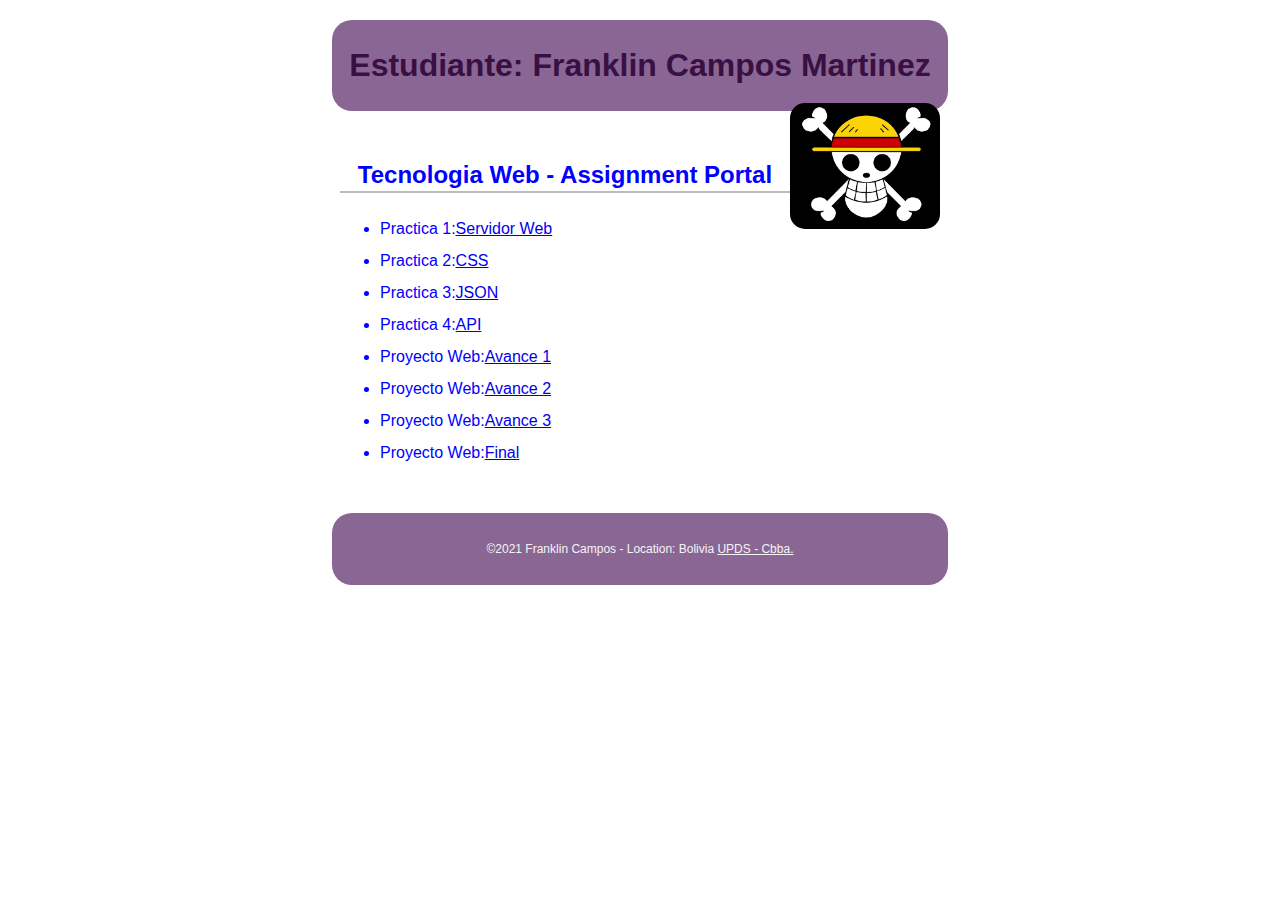
==== index.html @ cf7bc683 "sdfs" ====
<!DOCTYPE html>
<html lang="es">
<head>
  <meta charset="utf-8">
  <meta name="viewport" content="width=device-width, initial-scale=1, maximum-scale=1">
  <title>Tecnologia Web - Portal de Asignaciones | Nombre | UPDS -Cbba.</title>
  <meta name="description" content="Pagina de portal de asignaciones Fabiola Soliz para la materia de tecnologia web en UPDS">
  <link rel="stylesheet" href="css/normalize.css">
  <link rel="stylesheet" href="css/main.css">
</head>
<body>
  <header>
    <h1>Estudiante: Franklin Campos Martinez</h1>
    <img src="imagenes/logo.png" alt="My Profile Picture">
  </header> 
  <main>
    <h2>Tecnologia Web - Assignment Portal</h2>
    <ul>
      <li> Practica 1:<a href="documento/practica 1.pdf">Servidor Web </a></li>
      <li>Practica 2:<a href="../mirepositorio/proyecto/proyecto.html">CSS </a></li>
      <li>Practica 3:<a href="Practica3/practica3.html">JSON</a></li>
      <li>Practica 4:<a href="../api/clima.html">API</a></li>
      <li>Proyecto Web:<a href="documento/Plantilla_Site_Plan.pdf">Avance 1 </a></li>
      <li>Proyecto Web:<a href="#">Avance 2 </a></li>
      <li>Proyecto Web:<a href="#">Avance 3 </a></li>
      <li>Proyecto Web:<a href="#">Final </a></li>
    </ul>
    
  </main> 
 
  <footer>
    <p>
      &copy;2021 Franklin Campos - Location: Bolivia  
      <a href="http://www.upds.edu.bo/"> UPDS - Cbba.</a>
    </p>
  </footer>
</body>
</html>
---- css/main.css ----
/* Tecnologia Web- Plantilla CSS del portal de asignación */
/* Puede usar #HEX o nombres de colores */
/* * es un comodín que se refiere a todos los elementos. */

/* { margin: 0; box-sizing: border-box; } */

body { 
    font-size: 16px; 
    line-height: 32px;
    font-family:Ubuntu,sans-serif;
    color:blue;
  
}

h1 {
    font-size: 2rem;
    color:#381043;
}

h2 {
    font-size: 1.5rem;
    text-align: center;
    border-bottom: 2px solid #bbb;
}

header, main, footer {
    margin: 1.25rem auto;
    padding: .5rem;
    max-width: 600px;
    border-radius: 20px;
}

header, footer, footer a {
    text-align: center;
    background-color:#8A6694;
    color: whitesmoke;
}

header img {
    width: 150px;
    height: auto;
    float: right;
    border-radius: 15px;
}

footer {
    font-size: 0.75rem;
}
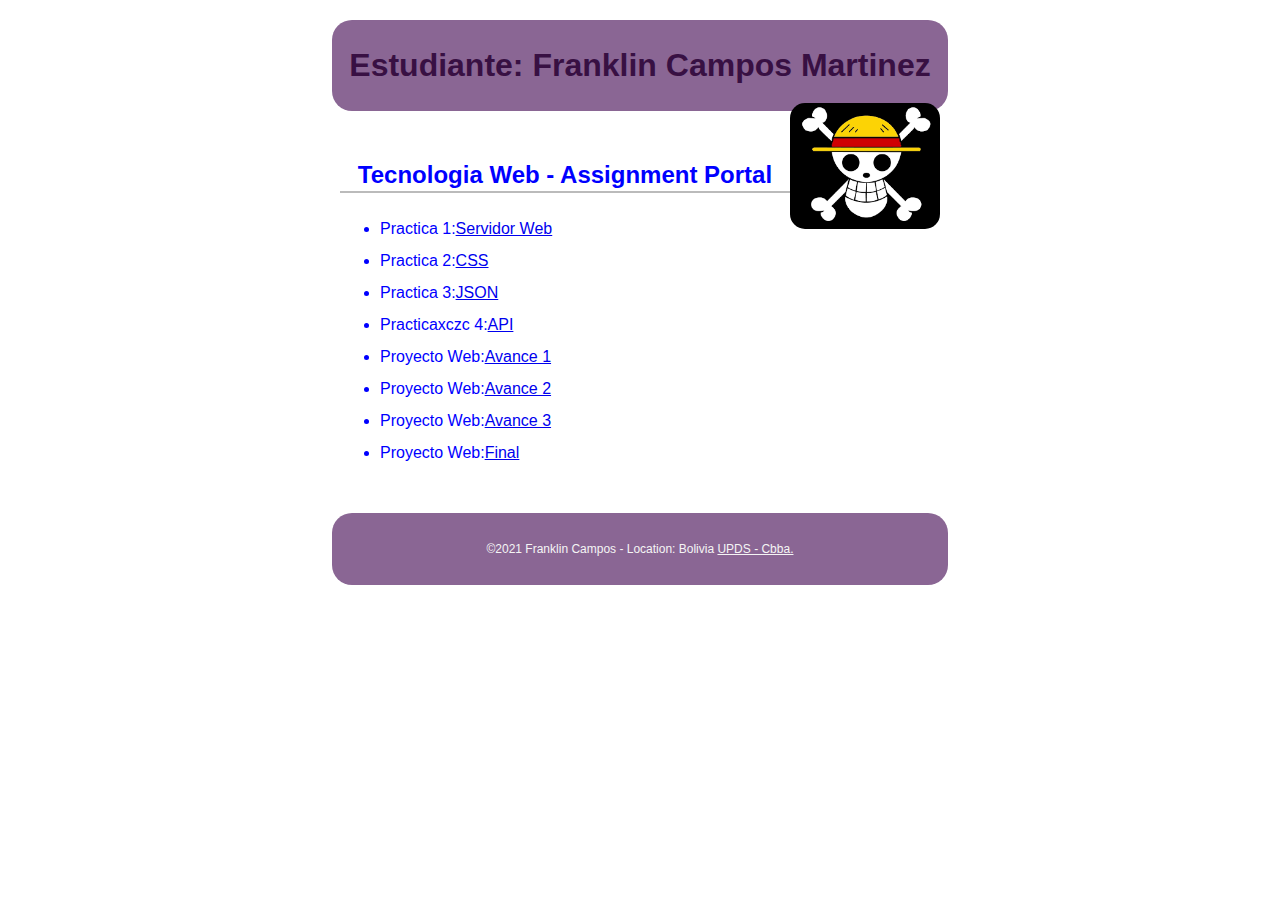
==== commit e0000f02: "sdfsd" ====
--- a/index.html
+++ b/index.html
@@ -19,7 +19,7 @@
       <li> Practica 1:<a href="documento/practica 1.pdf">Servidor Web </a></li>
       <li>Practica 2:<a href="../mirepositorio/proyecto/proyecto.html">CSS </a></li>
       <li>Practica 3:<a href="Practica3/practica3.html">JSON</a></li>
-      <li>Practica 4:<a href="../api/clima.html">API</a></li>
+      <li>Practicaxczc 4:<a href="api/clima.html">API</a></li>
       <li>Proyecto Web:<a href="documento/Plantilla_Site_Plan.pdf">Avance 1 </a></li>
       <li>Proyecto Web:<a href="#">Avance 2 </a></li>
       <li>Proyecto Web:<a href="#">Avance 3 </a></li>
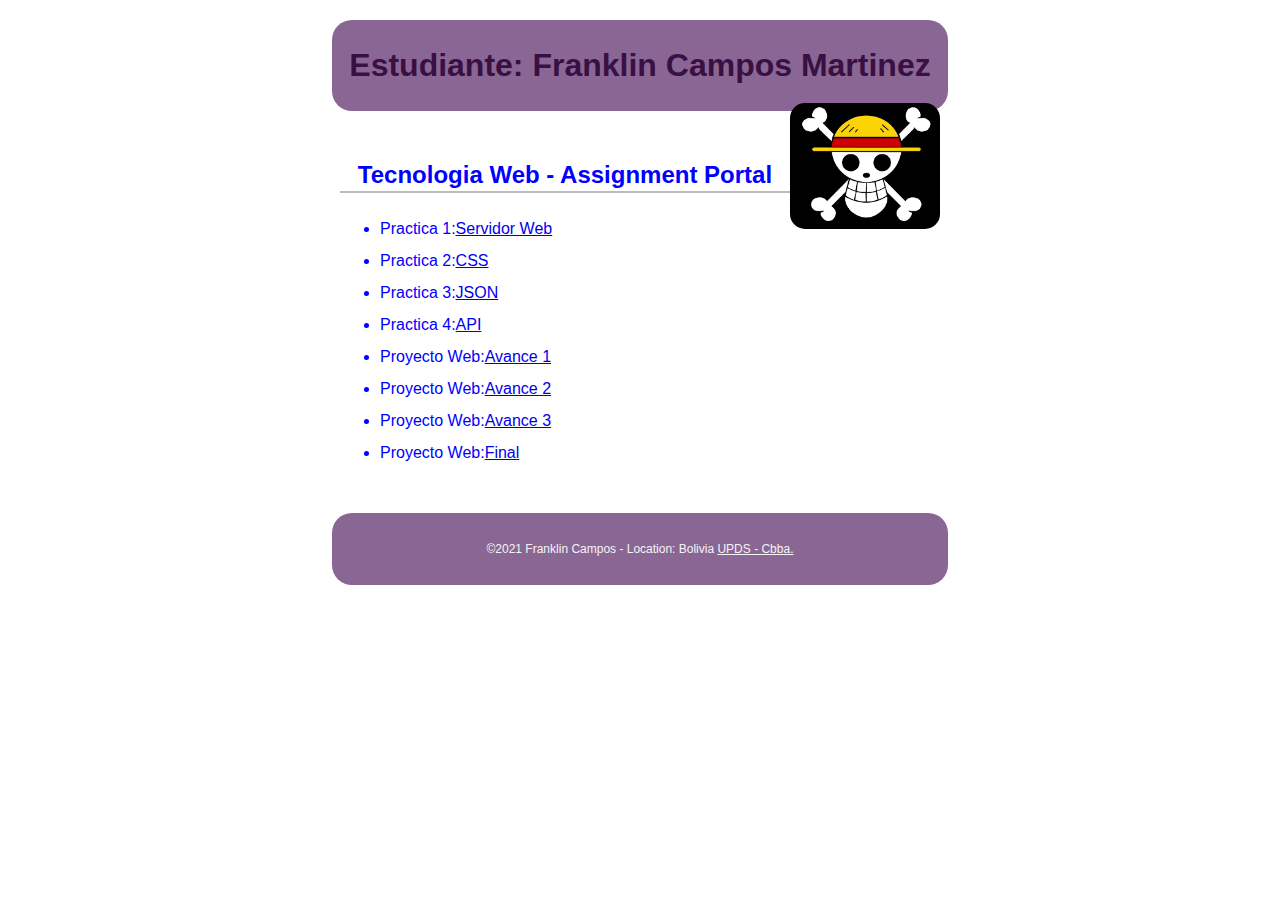
==== commit caf67ae7: "sdf" ====
--- a/index.html
+++ b/index.html
@@ -19,7 +19,7 @@
       <li> Practica 1:<a href="documento/practica 1.pdf">Servidor Web </a></li>
       <li>Practica 2:<a href="../mirepositorio/proyecto/proyecto.html">CSS </a></li>
       <li>Practica 3:<a href="Practica3/practica3.html">JSON</a></li>
-      <li>Practicaxczc 4:<a href="api/clima.html">API</a></li>
+      <li>Practica 4:<a href="api/clima.html">API</a></li>
       <li>Proyecto Web:<a href="documento/Plantilla_Site_Plan.pdf">Avance 1 </a></li>
       <li>Proyecto Web:<a href="#">Avance 2 </a></li>
       <li>Proyecto Web:<a href="#">Avance 3 </a></li>
